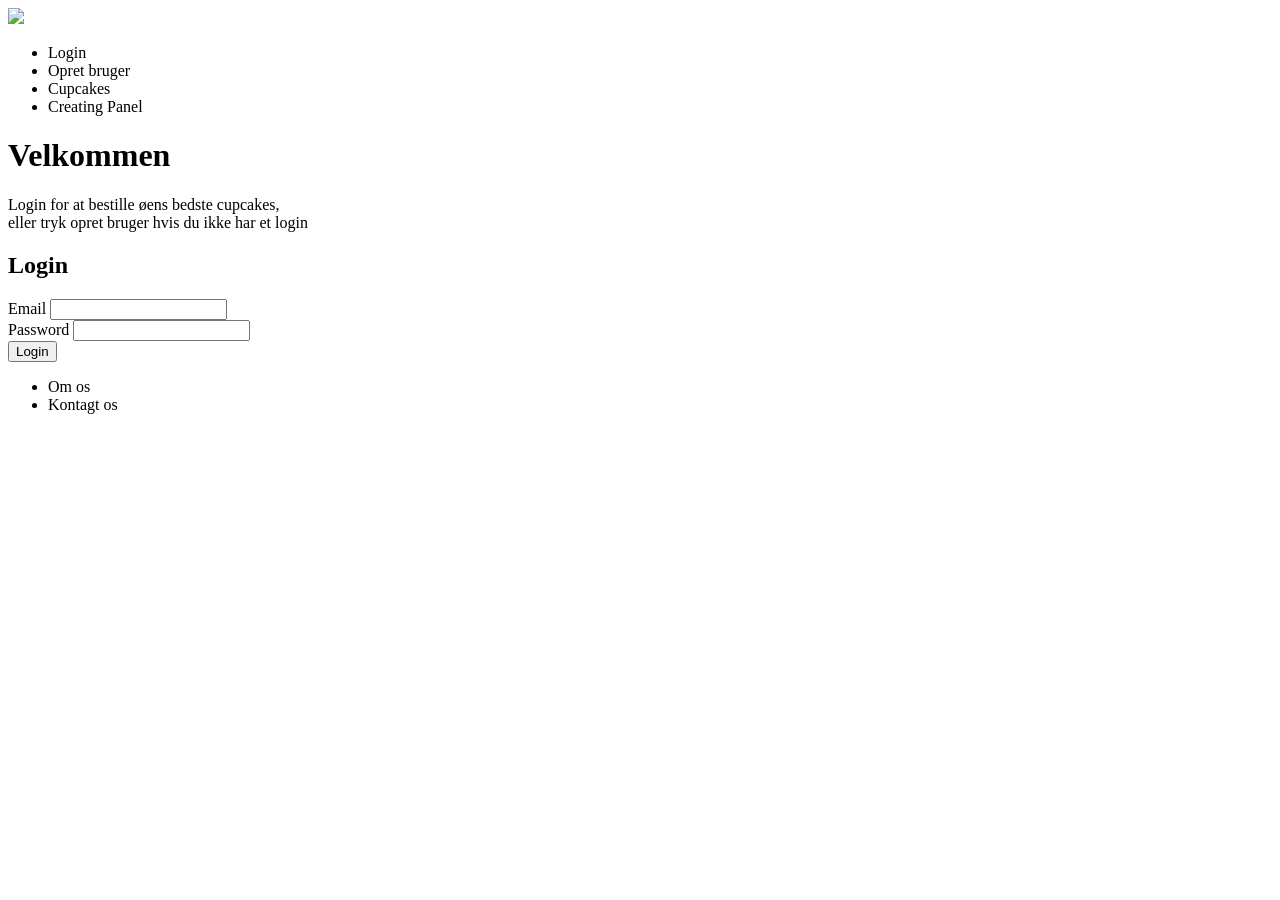
==== src/main/resources/templates/index.html @ e725398f "Created entity Cupcake added getter og setter, fixet i stylesheet, lavet orders, lavet cupcakecontro" ====
<!DOCTYPE html>
<html lang="da">
<head>
    <meta charset="UTF-8">
    <title>OlskerCupcake_Login</title>

    <link rel="stylesheet" href="/css/Stylesheet.css">
</head>
<body>


<header>
    <div class="header">
        <div class="logoplace">
            <a th:href="@{/index}">
                <img src="/img/cupcakelogo.png" class="logoSize">
            </a>
        </div>


    </div>


    <ul class="menu">
        <div class="left">
            <li><a th:href="@{/login}"> Login </a></li>
            <li><a th:href="@{/createAccount}"> Opret bruger </a></li>
        </div>


        <div class="right">
            <li><a th:href="@{/orders}"> Cupcakes </a></li>
            <li><a th:href="@{/creatingPanel}"> Creating Panel </a></li>
        </div>
    </ul>


    <nav class="navCenter">
        <div class="menuLine">
            <span class="diamond"></span>
        </div>
    </nav>

    <div class="bodyTextCenter"><h1>Velkommen</h1> </div>
    <div class = "bodyTextCenter"> <p> Login for at bestille øens bedste cupcakes,
        <br> eller tryk opret bruger hvis du ikke har et login
    </p>
    </div>


</header>
<main>
    <div class="login-container">
        <h2>Login</h2>

        <form th:action="@{/login}" method="post">

            <div class="input-group">
                <label for="email">Email</label>
                <input type="text" id="email" name="email" required>
            </div>

            <div class="input-group">
                <label for="password">Password</label>
                <input type="password" id="password" name="password" required>
            </div>

            <button type="submit">Login</button>

        </form>
    </div>


</main>

<footer class="footer">
    <div class="footer-content">
        <ul class="footer-links">
            <li><a th:href="@{/aboutUs}"> Om os </a></li>
            <li><a th:href="@{/contactUs}"> Kontagt os </a></li>
        </ul>
    </div>
</footer>

<script src="/js/accountSession.js"></script>

</body>

</html>
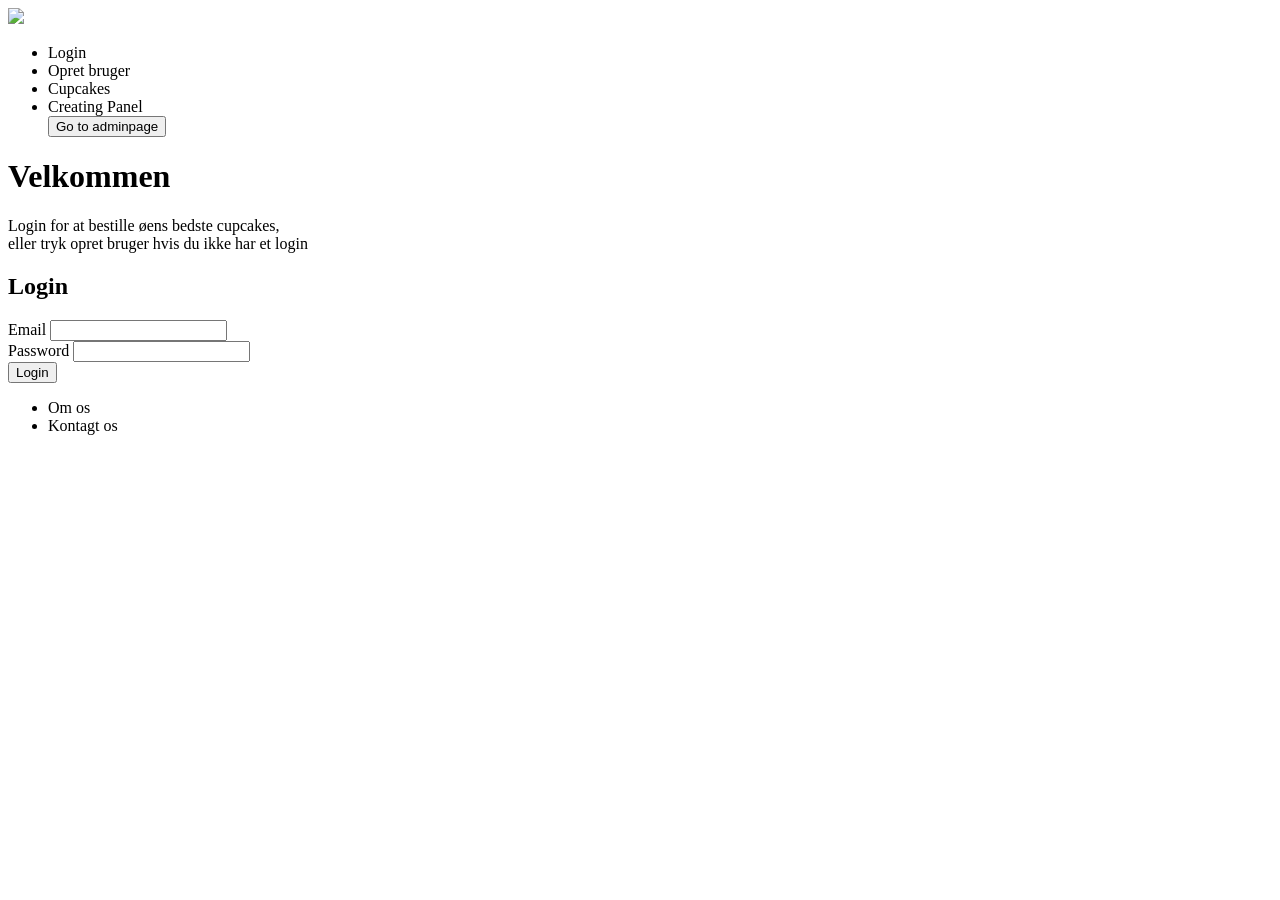
==== commit 82095ae9: "test for getallorders udført" ====
--- a/src/main/resources/templates/index.html
+++ b/src/main/resources/templates/index.html
@@ -29,8 +29,12 @@
 
 
         <div class="right">
-            <li><a th:href="@{/orders}"> Cupcakes </a></li>
+            <li><a th:href="@{/cupcakes}"> Cupcakes </a></li>
             <li><a th:href="@{/creatingPanel}"> Creating Panel </a></li>
+            <a th:href="@{/adminPageAllOrders}">
+                <button>Go to adminpage</button>
+            </a>
+
         </div>
     </ul>
 
@@ -73,6 +77,8 @@
 
 </main>
 
+
+
 <footer class="footer">
     <div class="footer-content">
         <ul class="footer-links">
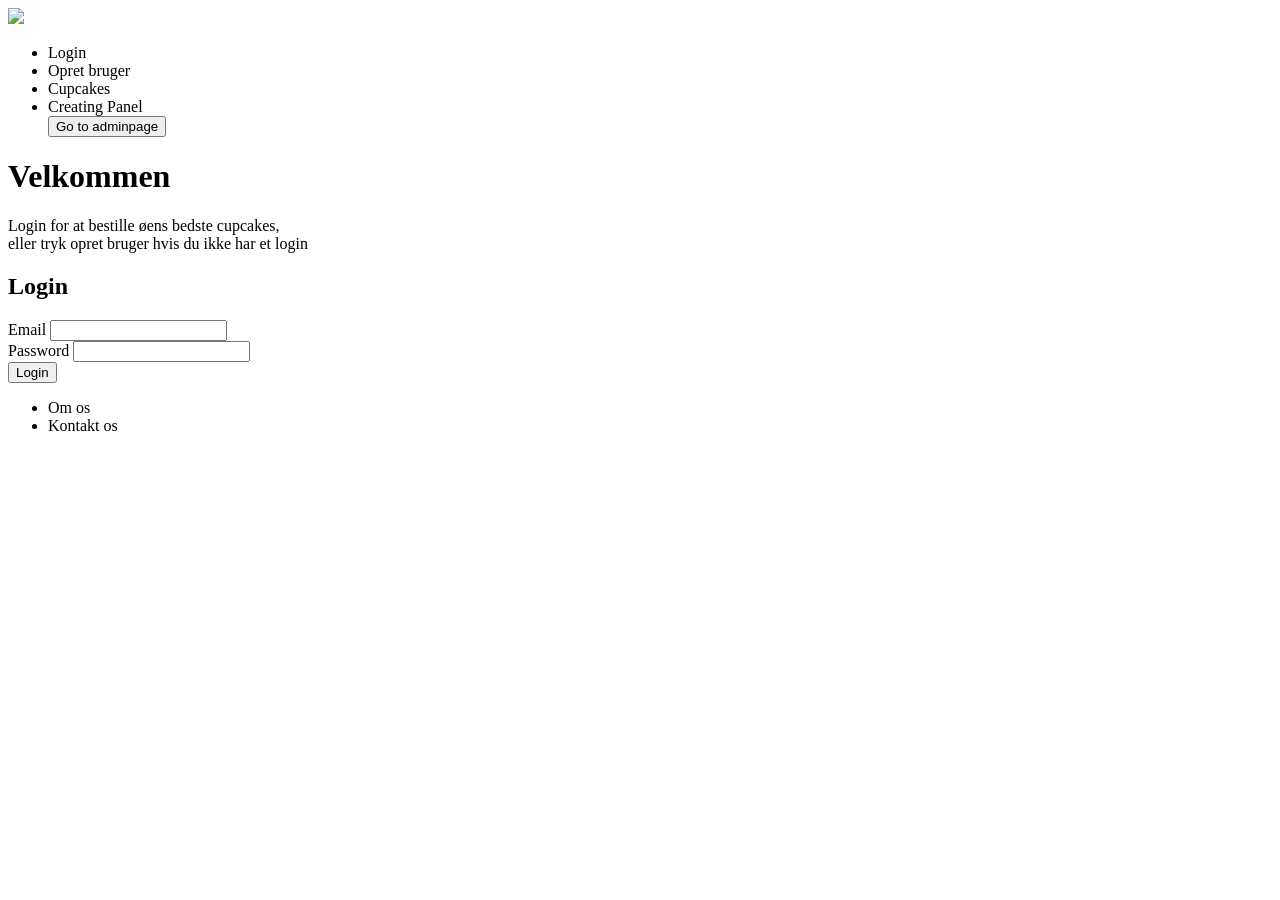
==== commit f1beb8cf: "Merge pull request #11 from Schel-beck/admin-page test for getallorders udført" ====
--- a/src/main/resources/templates/index.html
+++ b/src/main/resources/templates/index.html
@@ -29,7 +29,7 @@
 
 
         <div class="right">
-            <li><a th:href="@{/cupcakes}"> Cupcakes </a></li>
+            <li><a th:href="@{/orders}"> Cupcakes </a></li>
             <li><a th:href="@{/creatingPanel}"> Creating Panel </a></li>
             <a th:href="@{/adminPageAllOrders}">
                 <button>Go to adminpage</button>
@@ -54,6 +54,7 @@
 
 </header>
 <main>
+
     <div class="login-container">
         <h2>Login</h2>
 
@@ -83,7 +84,7 @@
     <div class="footer-content">
         <ul class="footer-links">
             <li><a th:href="@{/aboutUs}"> Om os </a></li>
-            <li><a th:href="@{/contactUs}"> Kontagt os </a></li>
+            <li><a th:href="@{/contactUs}"> Kontakt os </a></li>
         </ul>
     </div>
 </footer>
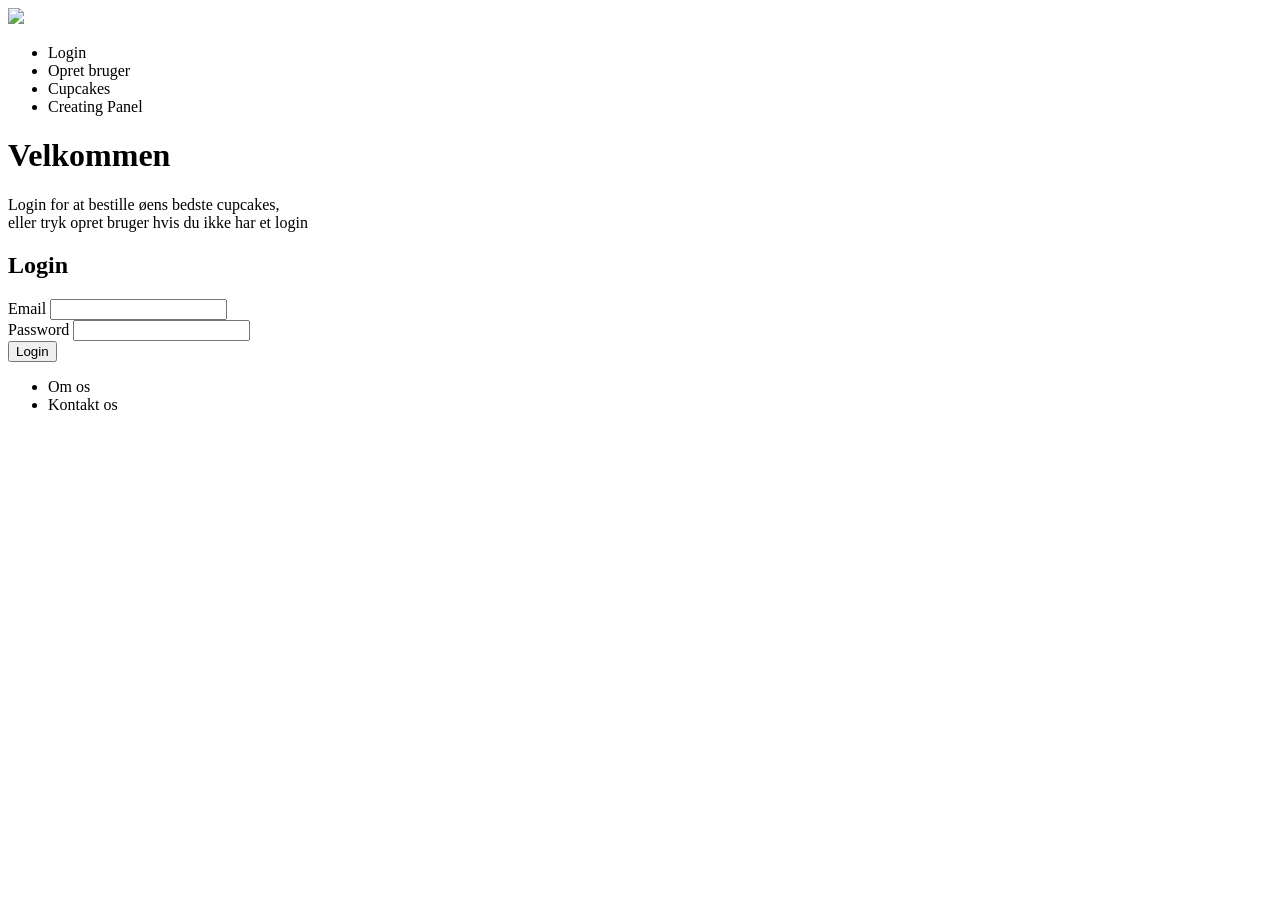
==== commit 5be1f439: "Revert "test for getallorders udført"" ====
--- a/src/main/resources/templates/index.html
+++ b/src/main/resources/templates/index.html
@@ -31,10 +31,6 @@
         <div class="right">
             <li><a th:href="@{/orders}"> Cupcakes </a></li>
             <li><a th:href="@{/creatingPanel}"> Creating Panel </a></li>
-            <a th:href="@{/adminPageAllOrders}">
-                <button>Go to adminpage</button>
-            </a>
-
         </div>
     </ul>
 
@@ -78,8 +74,6 @@
 
 </main>
 
-
-
 <footer class="footer">
     <div class="footer-content">
         <ul class="footer-links">
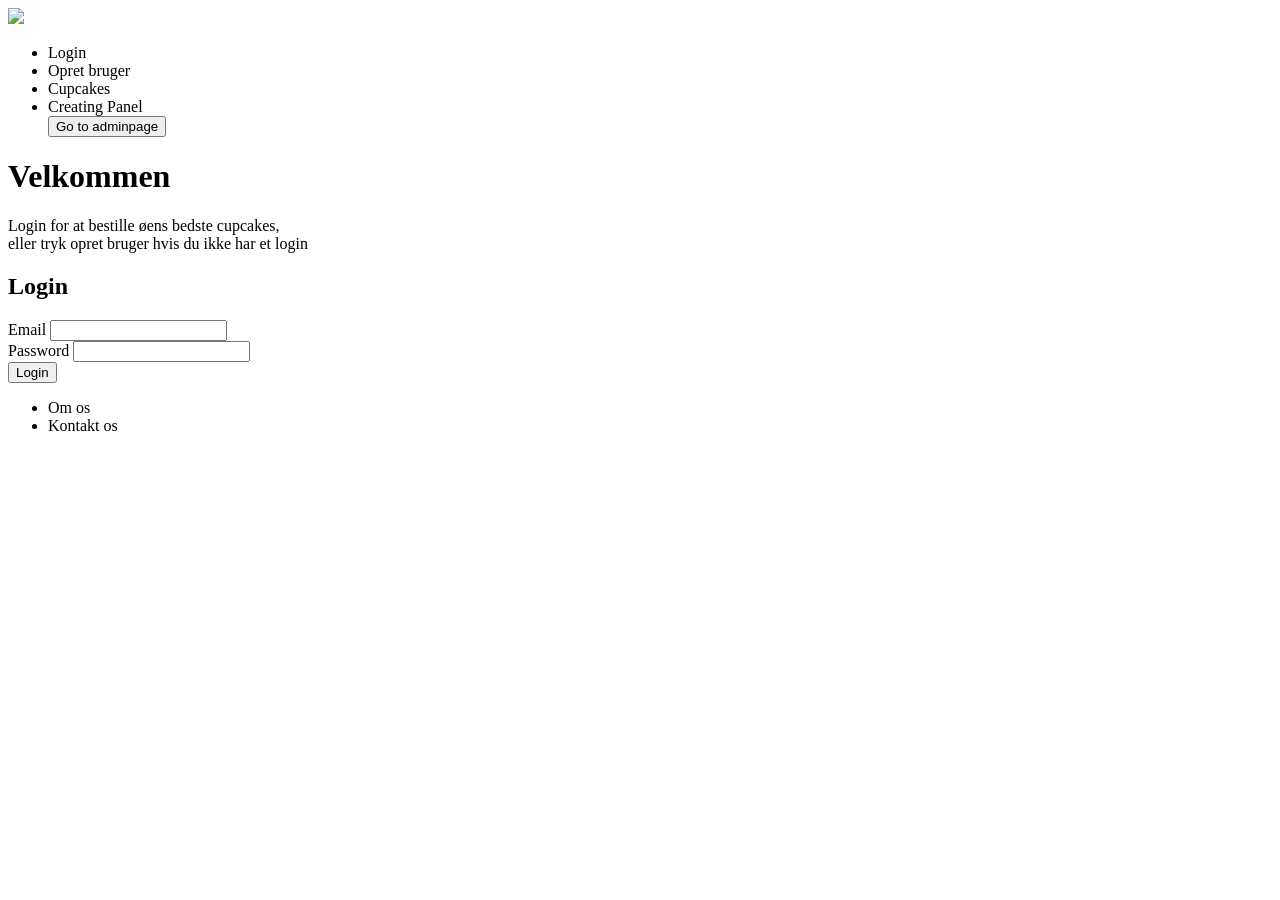
==== commit 3bca2d31: "Revert "Admin_page"" ====
--- a/src/main/resources/templates/index.html
+++ b/src/main/resources/templates/index.html
@@ -31,6 +31,10 @@
         <div class="right">
             <li><a th:href="@{/orders}"> Cupcakes </a></li>
             <li><a th:href="@{/creatingPanel}"> Creating Panel </a></li>
+            <a th:href="@{/adminPageAllOrders}">
+                <button>Go to adminpage</button>
+            </a>
+
         </div>
     </ul>
 
@@ -74,6 +78,8 @@
 
 </main>
 
+
+
 <footer class="footer">
     <div class="footer-content">
         <ul class="footer-links">
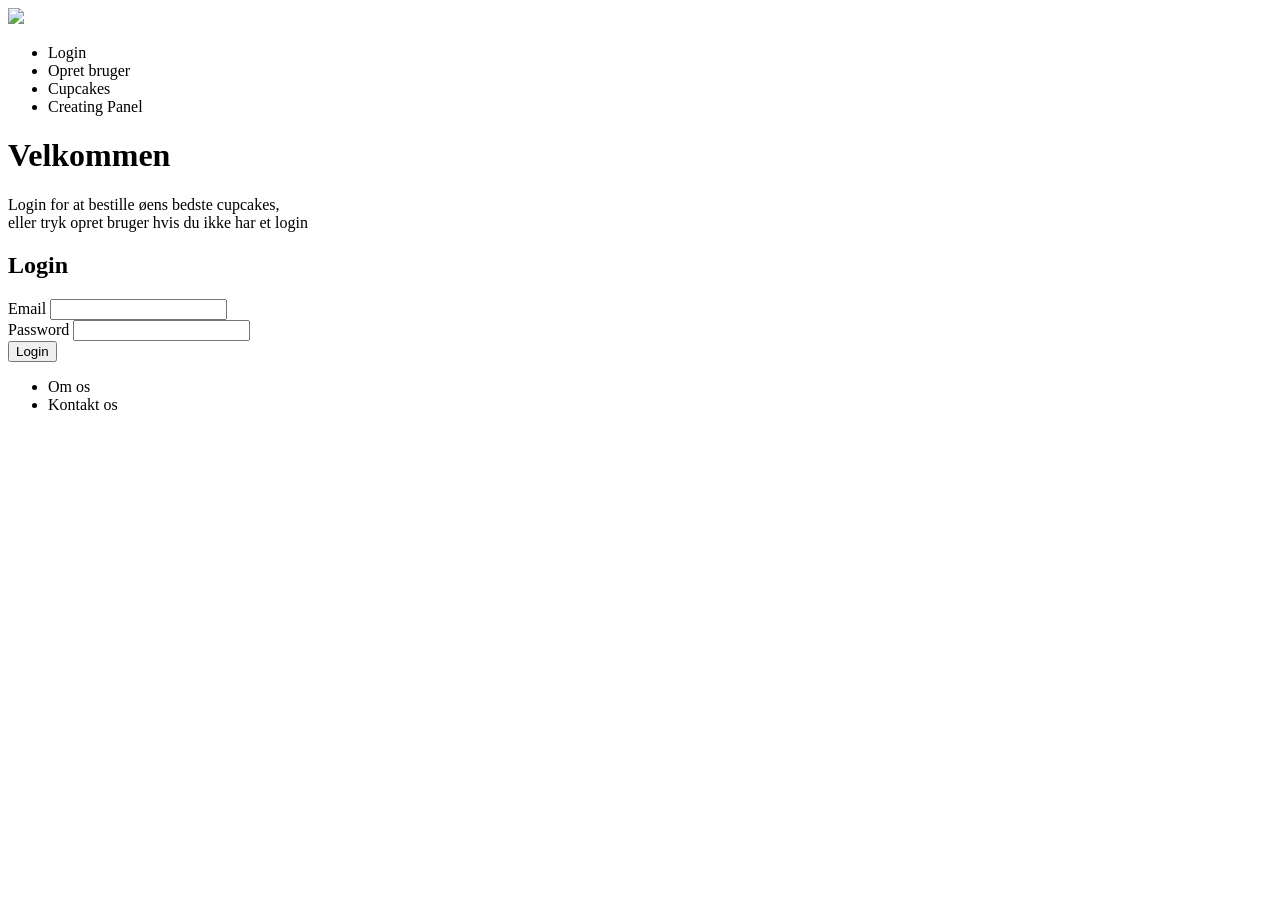
==== commit 1f0f9b47: "changed all the top and bottoms in the code" ====
--- a/src/main/resources/templates/index.html
+++ b/src/main/resources/templates/index.html
@@ -31,9 +31,6 @@
         <div class="right">
             <li><a th:href="@{/orders}"> Cupcakes </a></li>
             <li><a th:href="@{/creatingPanel}"> Creating Panel </a></li>
-            <a th:href="@{/adminPageAllOrders}">
-                <button>Go to adminpage</button>
-            </a>
 
         </div>
     </ul>
